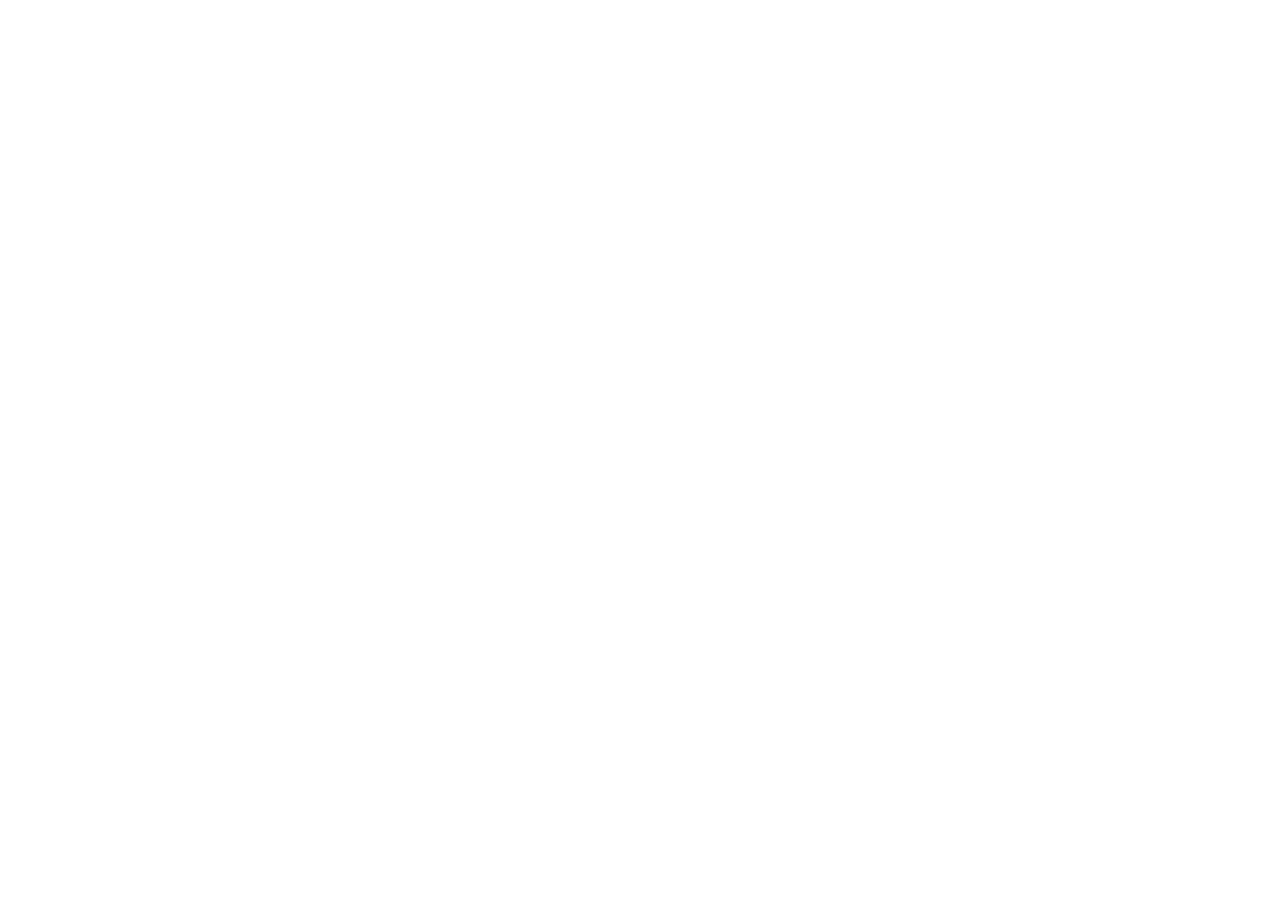
==== Trucxanh_NguyenTranDong/index.html @ e867f66f "Add files via upload" ====
<!DOCTYPE html>
<html lang="en">
<head>
    <meta charset="UTF-8">
    <meta http-equiv="X-UA-Compatible" content="IE=edge">
    <meta name="viewport" content="width=device-width, initial-scale=1.0">
    <title>Document</title>
    <style>
        body {
            position: relative;
        }
    </style>
</head>
<body>
    <script src="./index.js" type="module"></script>
</body>
</html>
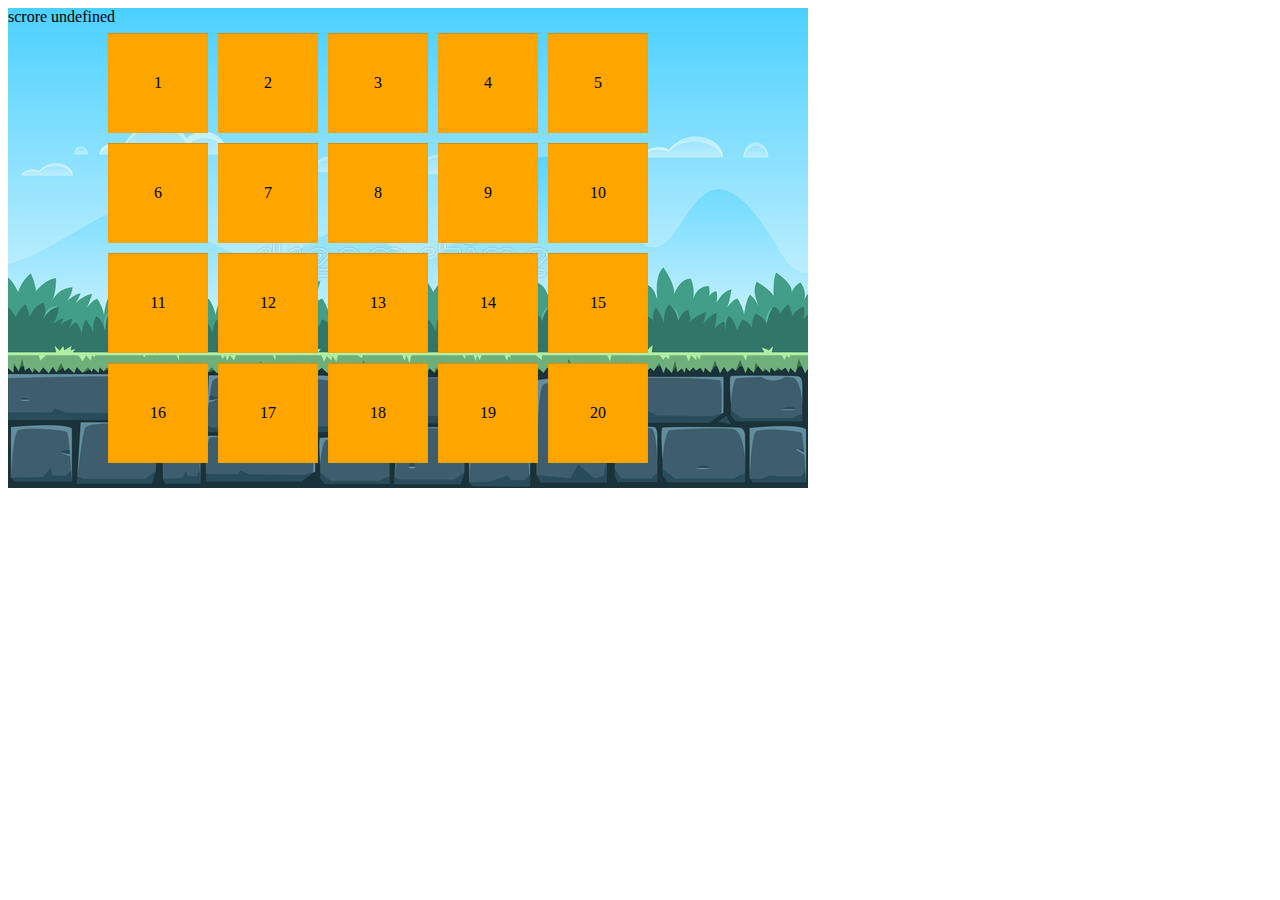
==== commit e9974377: "update" ====
--- a/Trucxanh_NguyenTranDong/index.html
+++ b/Trucxanh_NguyenTranDong/index.html
@@ -12,6 +12,7 @@
     </style>
 </head>
 <body>
+    <script src="https://cdnjs.cloudflare.com/ajax/libs/gsap/3.6.1/gsap.min.js"></script>
     <script src="./index.js" type="module"></script>
 </body>
 </html>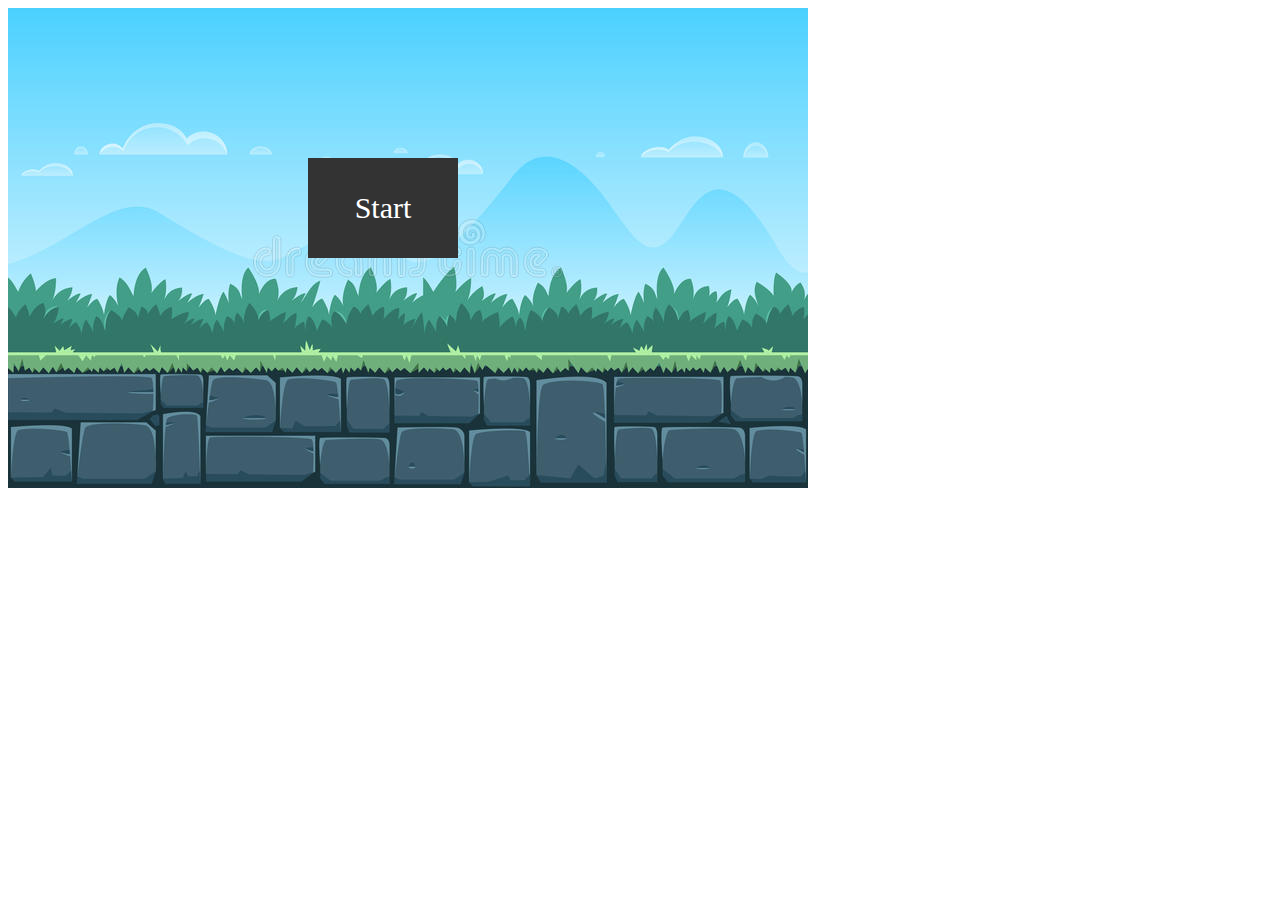
==== commit b4910555: "update" ====
--- a/Trucxanh_NguyenTranDong/index.html
+++ b/Trucxanh_NguyenTranDong/index.html
@@ -10,8 +10,10 @@
             position: relative;
         }
     </style>
+
 </head>
 <body>
+    <script src="https://code.createjs.com/1.0.0/createjs.min.js"></script>
     <script src="https://cdnjs.cloudflare.com/ajax/libs/gsap/3.6.1/gsap.min.js"></script>
     <script src="./index.js" type="module"></script>
 </body>
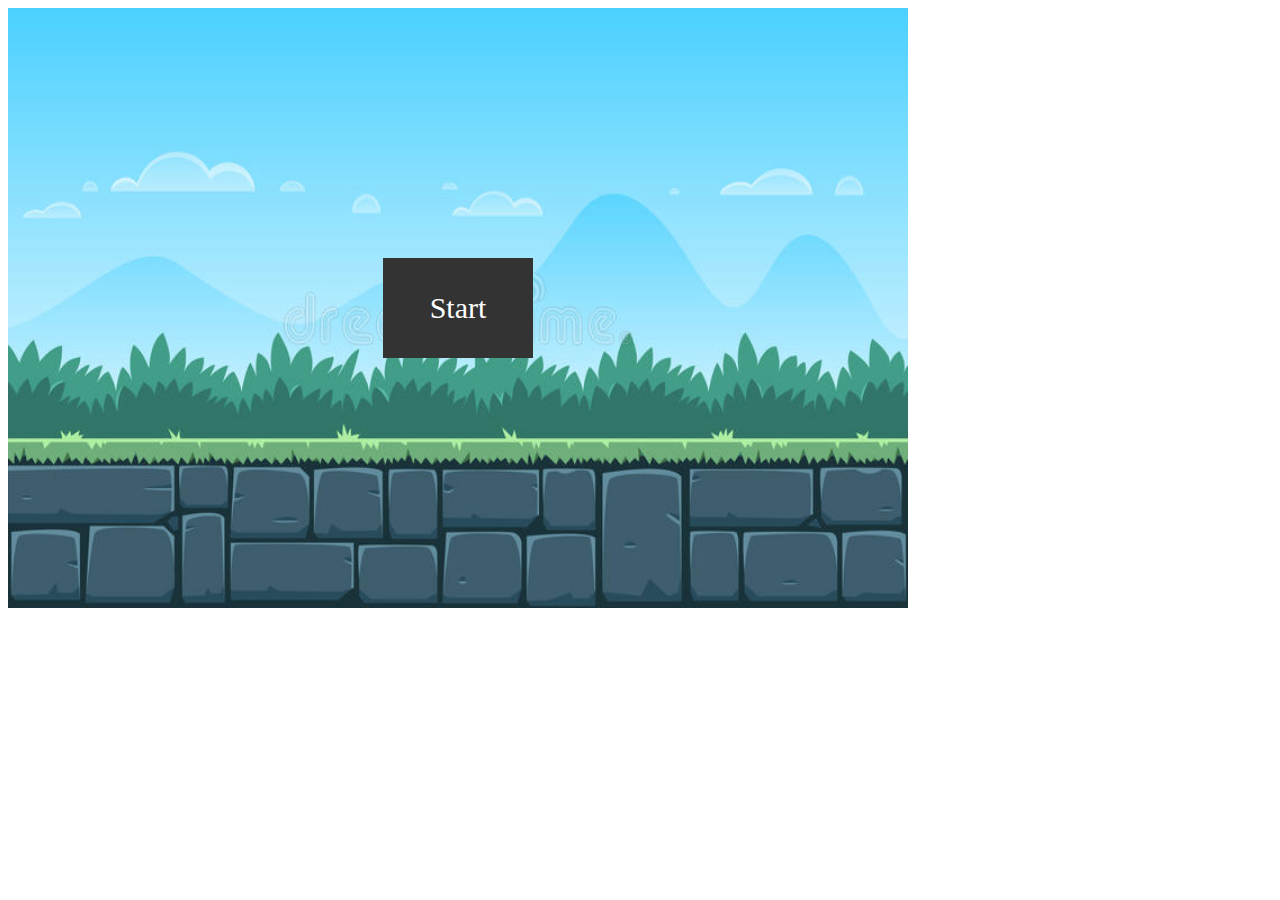
==== commit cdeaf06a: "update" ====
--- a/Trucxanh_NguyenTranDong/index.html
+++ b/Trucxanh_NguyenTranDong/index.html
@@ -13,7 +13,6 @@
 
 </head>
 <body>
-    <script src="https://code.createjs.com/1.0.0/createjs.min.js"></script>
     <script src="https://cdnjs.cloudflare.com/ajax/libs/gsap/3.6.1/gsap.min.js"></script>
     <script src="./index.js" type="module"></script>
 </body>
